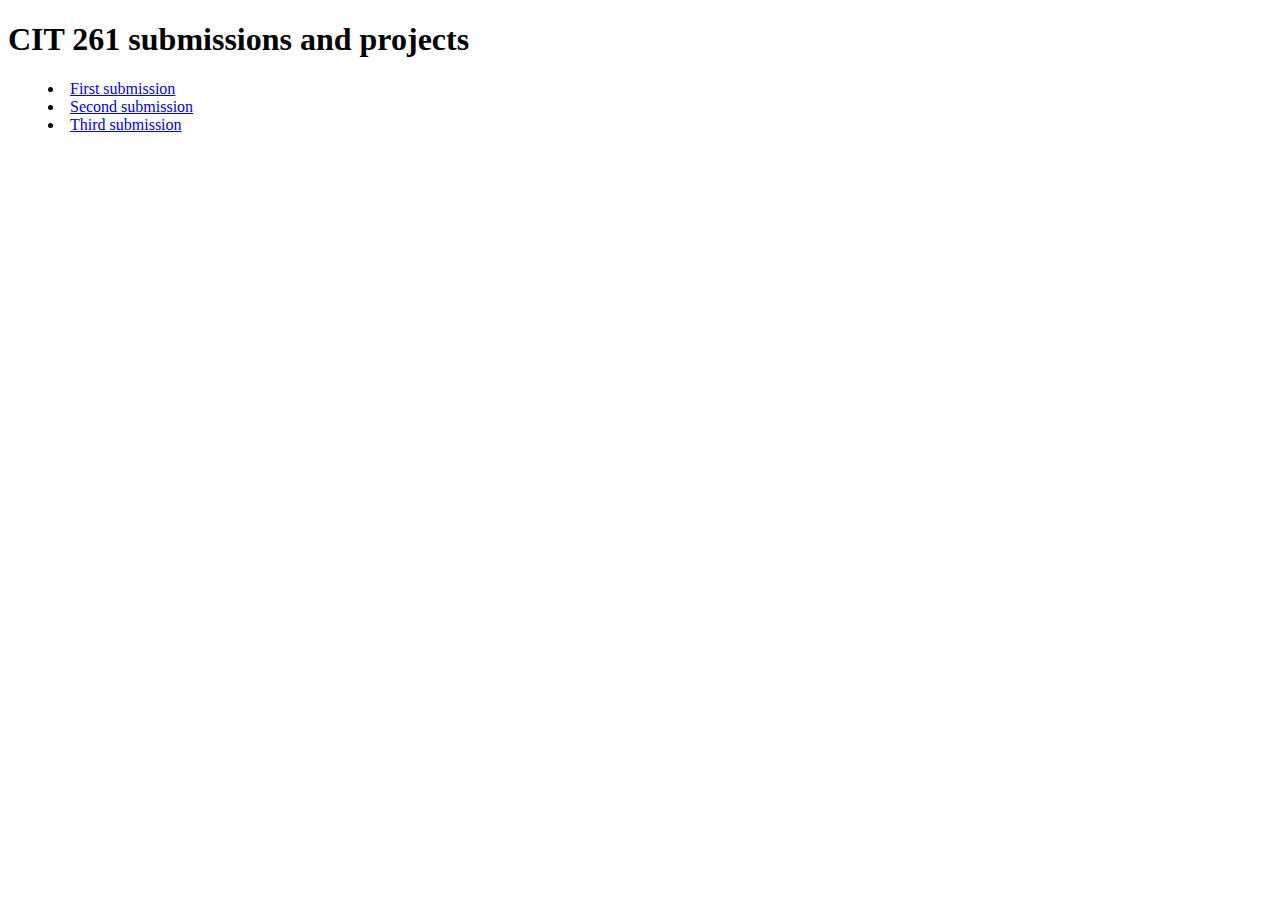
==== index.html @ bf9fdda0 "Added links and header" ====
<!DOCTYPE html>

<html lang="en">
<head>
  <meta charset="utf-8" />
  <title>Timothy Johnson's Fluency Links</title>
  <meta name="viewport" content="width=device-width, initial-scale=1.0" />
</head>
<body>
  <header>
    <h1>CIT 261 submissions and projects</h1>
  </header>
  <ul style="list-style-position: inside;">
    <li><a href="submission01.html">First submission</a></li>
    <li><a href="submission02.html">Second submission</a></li>
    <li><a href="submission03.html">Third submission</a></li>
  </ul>
</body>
</html>
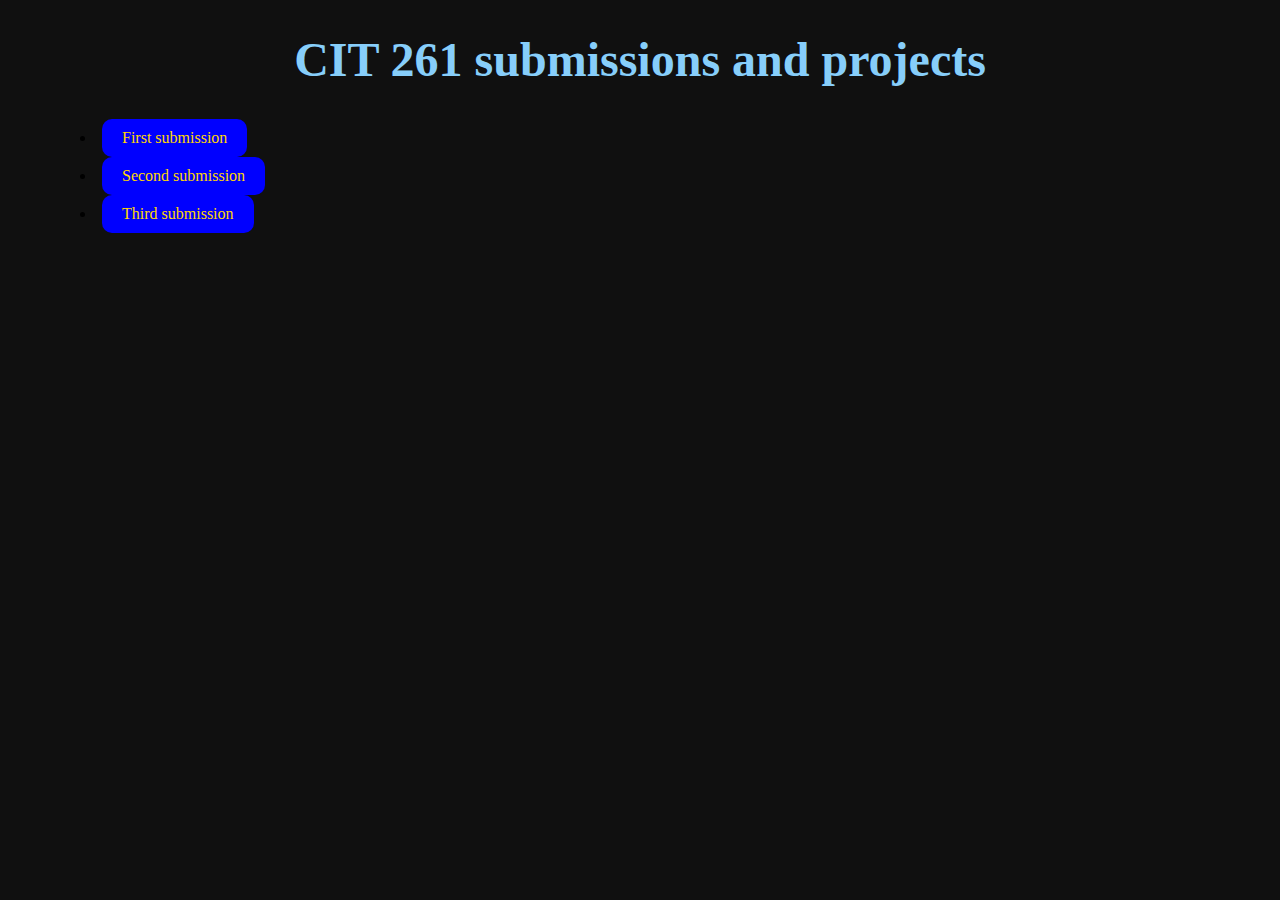
==== commit 9bd6cd34: "Editted my index.html" ====
--- a/index.html
+++ b/index.html
@@ -1,10 +1,11 @@
-<!DOCTYPE html>
+﻿<!DOCTYPE html>
 
 <html lang="en">
 <head>
-  <meta charset="utf-8" />
-  <title>Timothy Johnson's Fluency Links</title>
-  <meta name="viewport" content="width=device-width, initial-scale=1.0" />
+    <meta charset="utf-8" />
+    <title>Timothy Johnson's Fluency Links</title>
+    <meta name="viewport" content="width=device-width, initial-scale=1.0" />
+    <link rel="stylesheet" type="text/css" href="StyleSheet1.css" />
 </head>
 <body>
   <header>
--- a/StyleSheet1.css
+++ b/StyleSheet1.css
@@ -0,0 +1,172 @@
+﻿* {
+    box-sizing: border-box;
+}
+
+body {
+    margin-left: 40px;
+    margin-right: 40px;
+    background-color: #101010
+}
+
+header {
+    text-align: center;
+    font-size: x-large;
+    color: lightskyblue;
+}
+
+.red {
+    color: red;
+}
+
+.container {
+    border-radius: 5px;
+    background-color: #f2f2f2;
+    padding: 20px;
+}
+
+button {
+    border-radius: 10px;
+    padding: 10px 20px;
+    background-color: antiquewhite;
+}
+
+    button:hover {
+        background-color: aqua;
+    }
+
+input[type=text] {
+    width: 100%;
+    padding: 5px;
+    border: 1px solid #ccc;
+    border-radius: 4px;
+    resize: vertical;
+}
+
+.row:after {
+    content: "";
+    display: table;
+    clear: both;
+}
+
+a:link, a:visited {
+    background-color: blue;
+    color: gold;
+    padding: 10px 20px;
+    text-align: center;
+    text-decoration: none;
+    display: inline-block;
+    border-radius: 10px;
+}
+
+a:hover, a:active {
+    background-color: darkblue;
+}
+
+/* For mobile phones: */
+[class*="col-"] {
+    width: 100%;
+    float: left;
+    padding: 15px;
+}
+
+@media only screen and (min-width: 600px) {
+    /* For tablets: */
+    .col-s-1 {
+        width: 8.33%;
+    }
+
+    .col-s-2 {
+        width: 16.66%;
+    }
+
+    .col-s-3 {
+        width: 25%;
+    }
+
+    .col-s-4 {
+        width: 33.33%;
+    }
+
+    .col-s-5 {
+        width: 41.66%;
+    }
+
+    .col-s-6 {
+        width: 50%;
+    }
+
+    .col-s-7 {
+        width: 58.33%;
+    }
+
+    .col-s-8 {
+        width: 66.66%;
+    }
+
+    .col-s-9 {
+        width: 75%;
+    }
+
+    .col-s-10 {
+        width: 83.33%;
+    }
+
+    .col-s-11 {
+        width: 91.66%;
+    }
+
+    .col-s-12 {
+        width: 100%;
+    }
+}
+
+@media only screen and (min-width: 1200px) {
+    /* For desktop: */
+    .col-1 {
+        width: 8.33%;
+    }
+
+    .col-2 {
+        width: 16.66%;
+    }
+
+    .col-3 {
+        width: 25%;
+    }
+
+    .col-4 {
+        width: 33.33%;
+    }
+
+    .col-5 {
+        width: 41.66%;
+    }
+
+    .col-6 {
+        width: 50%;
+    }
+
+    .col-7 {
+        width: 58.33%;
+    }
+
+    .col-8 {
+        width: 66.66%;
+    }
+
+    .col-9 {
+        width: 75%;
+    }
+
+    .col-10 {
+        width: 83.33%;
+    }
+
+    .col-11 {
+        width: 91.66%;
+    }
+
+    .col-12 {
+        width: 100%;
+    }
+}
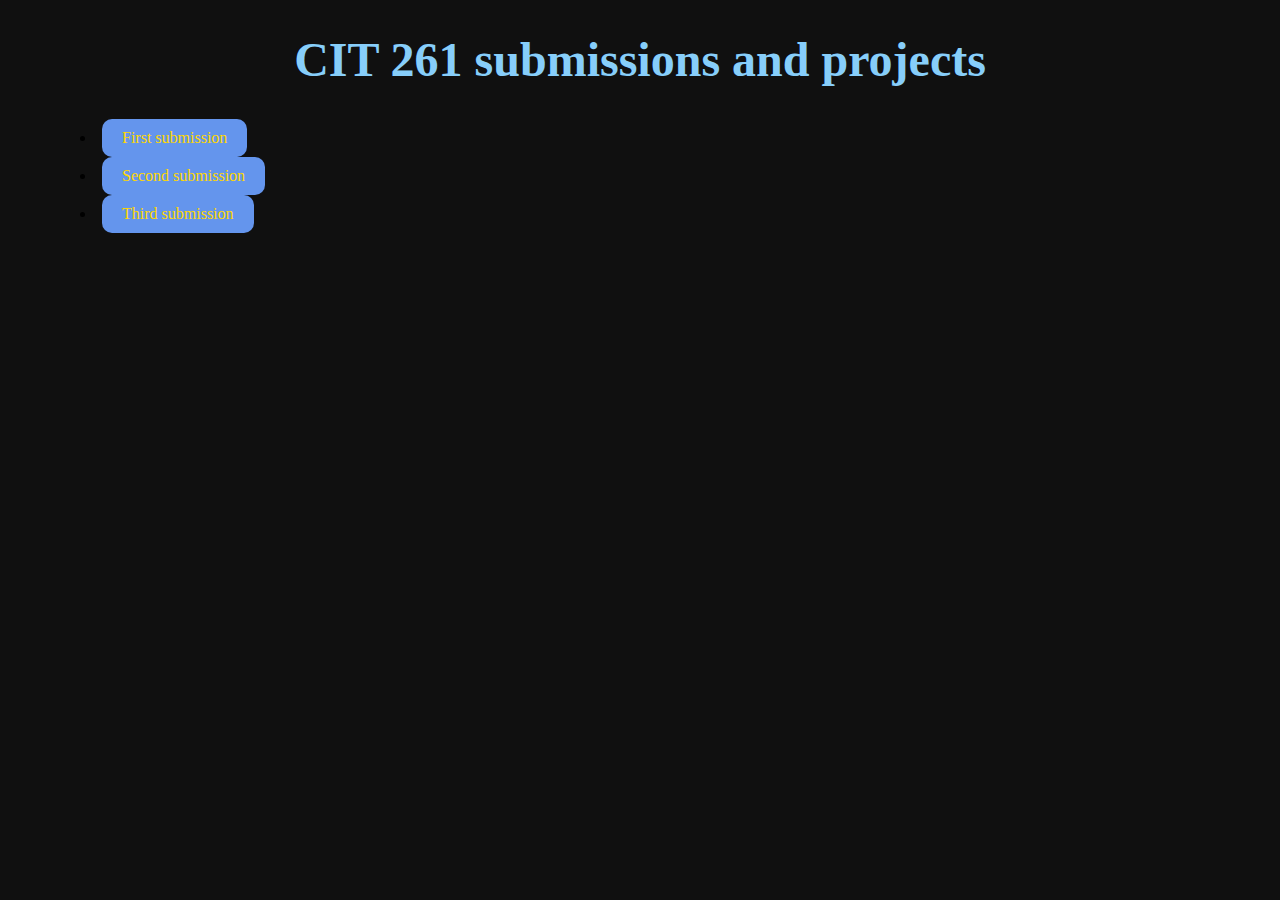
==== commit 0504c83d: "updated hyperlink" ====
--- a/index.html
+++ b/index.html
@@ -13,7 +13,7 @@
   </header>
   <ul style="list-style-position: inside;">
     <li><a href="submission01.html">First submission</a></li>
-    <li><a href="submission02.html">Second submission</a></li>
+    <li><a href="pokedatabase.html">Second submission</a></li>
     <li><a href="submission03.html">Third submission</a></li>
   </ul>
 </body>
--- a/StyleSheet1.css
+++ b/StyleSheet1.css
@@ -18,9 +18,19 @@
     color: red;
 }
 
+.highlight {
+    color: #36ac0d
+}
+
 .container {
     border-radius: 5px;
     background-color: #f2f2f2;
+    padding: 20px;
+}
+
+.container2 {
+    border-radius: 5px;
+    background-color: antiquewhite;
     padding: 20px;
 }
 
@@ -49,7 +59,7 @@
 }
 
 a:link, a:visited {
-    background-color: blue;
+    background-color: cornflowerblue;
     color: gold;
     padding: 10px 20px;
     text-align: center;
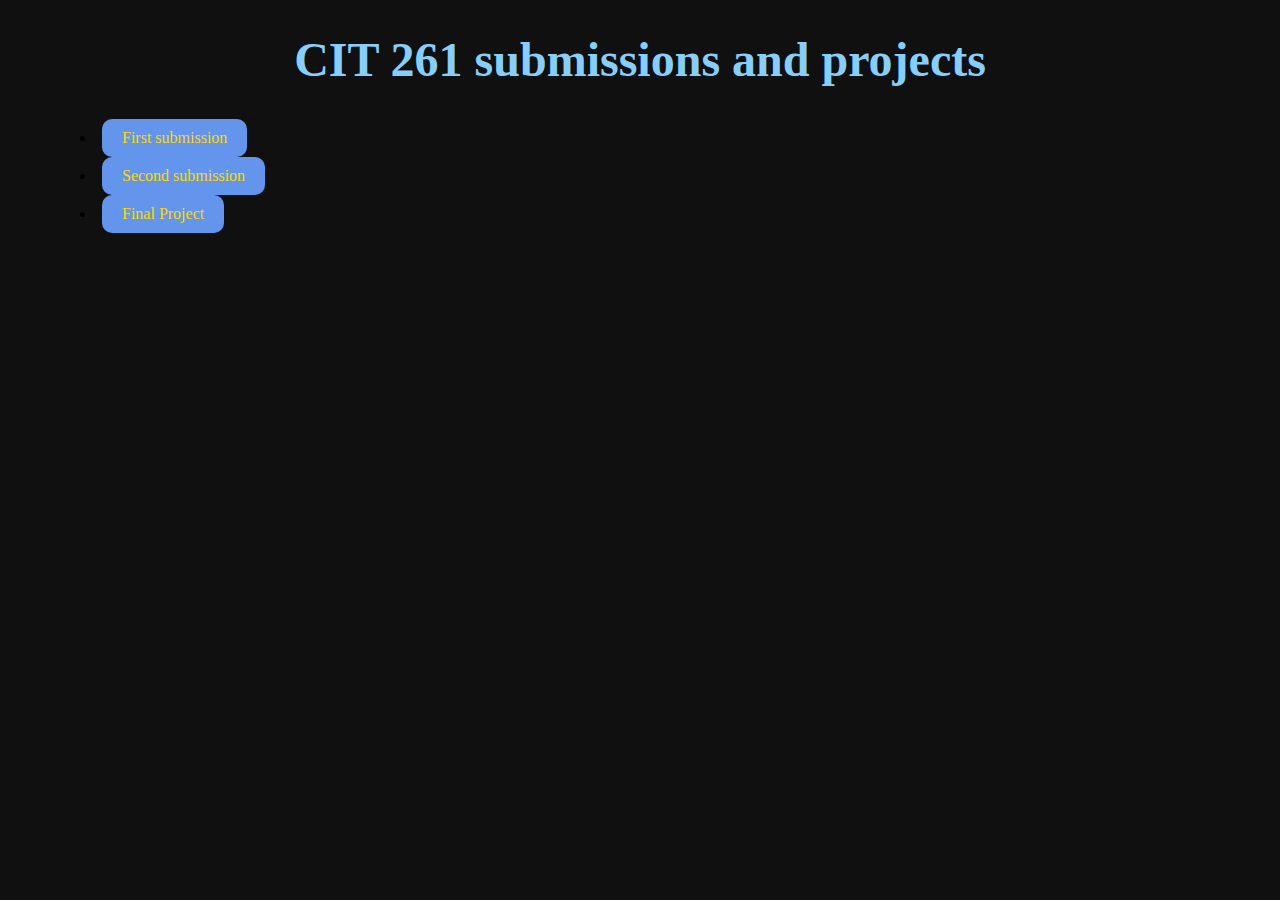
==== commit 73f1d29f: "Changed file names" ====
--- a/index.html
+++ b/index.html
@@ -13,8 +13,8 @@
   </header>
   <ul style="list-style-position: inside;">
     <li><a href="submission01.html">First submission</a></li>
-    <li><a href="pokedatabase.html">Second submission</a></li>
-    <li><a href="submission03.html">Third submission</a></li>
+    <li><a href="submission02.html">Second submission</a></li>
+    <li><a href="pokedatabase.html">Final Project</a></li>
   </ul>
 </body>
 </html>
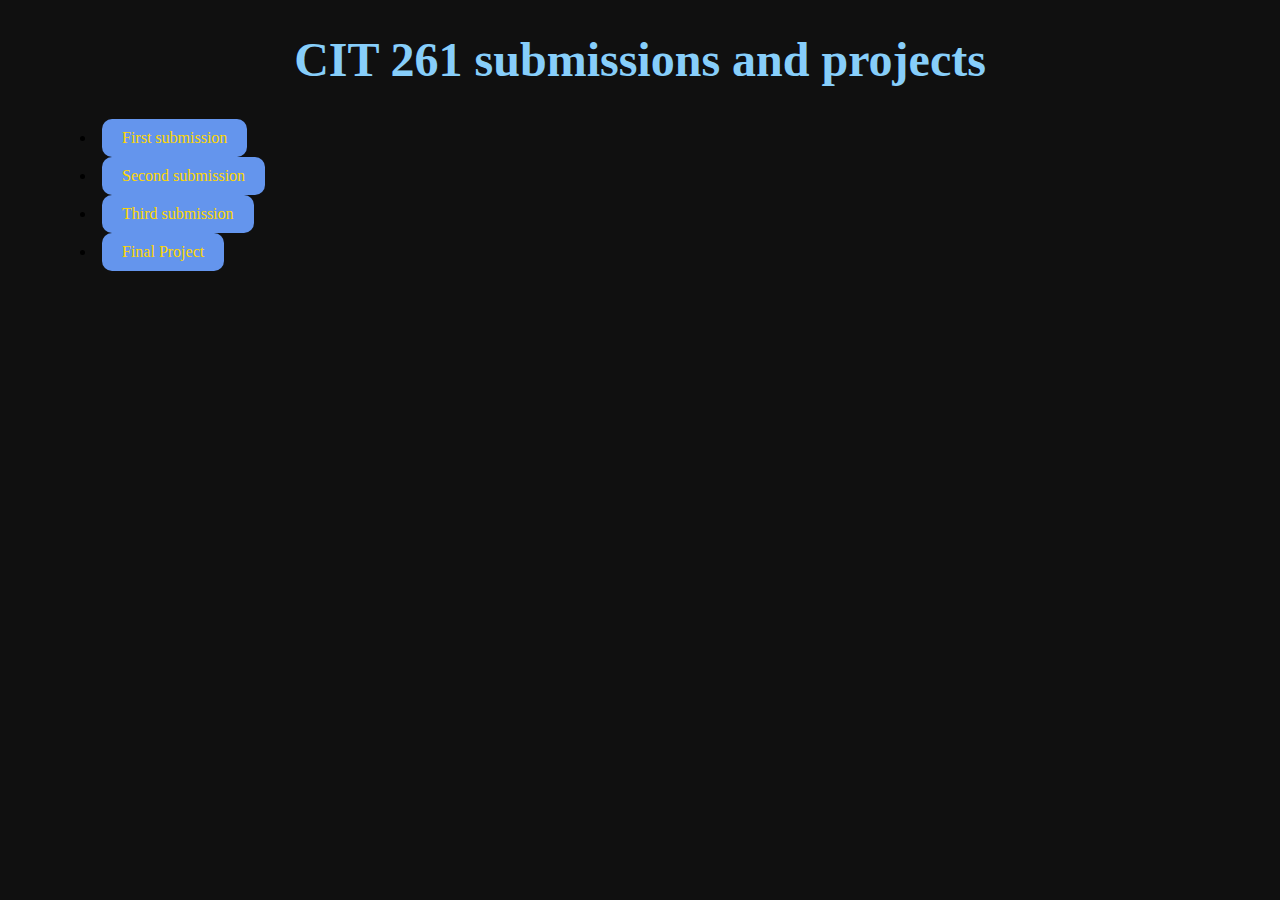
==== commit 87d8d3be: "Finished HTML5 Media tags" ====
--- a/index.html
+++ b/index.html
@@ -8,13 +8,14 @@
     <link rel="stylesheet" type="text/css" href="StyleSheet1.css" />
 </head>
 <body>
-  <header>
-    <h1>CIT 261 submissions and projects</h1>
-  </header>
-  <ul style="list-style-position: inside;">
-    <li><a href="submission01.html">First submission</a></li>
-    <li><a href="submission02.html">Second submission</a></li>
-    <li><a href="pokedatabase.html">Final Project</a></li>
-  </ul>
+    <header>
+        <h1>CIT 261 submissions and projects</h1>
+    </header>
+    <ul style="list-style-position: inside;">
+        <li><a href="submission01.html">First submission</a></li>
+        <li><a href="submission02.html">Second submission</a></li>
+        <li><a href="submission03.html">Third submission</a></li>
+        <li><a href="pokedatabase.html">Final Project</a></li>
+    </ul>
 </body>
 </html>
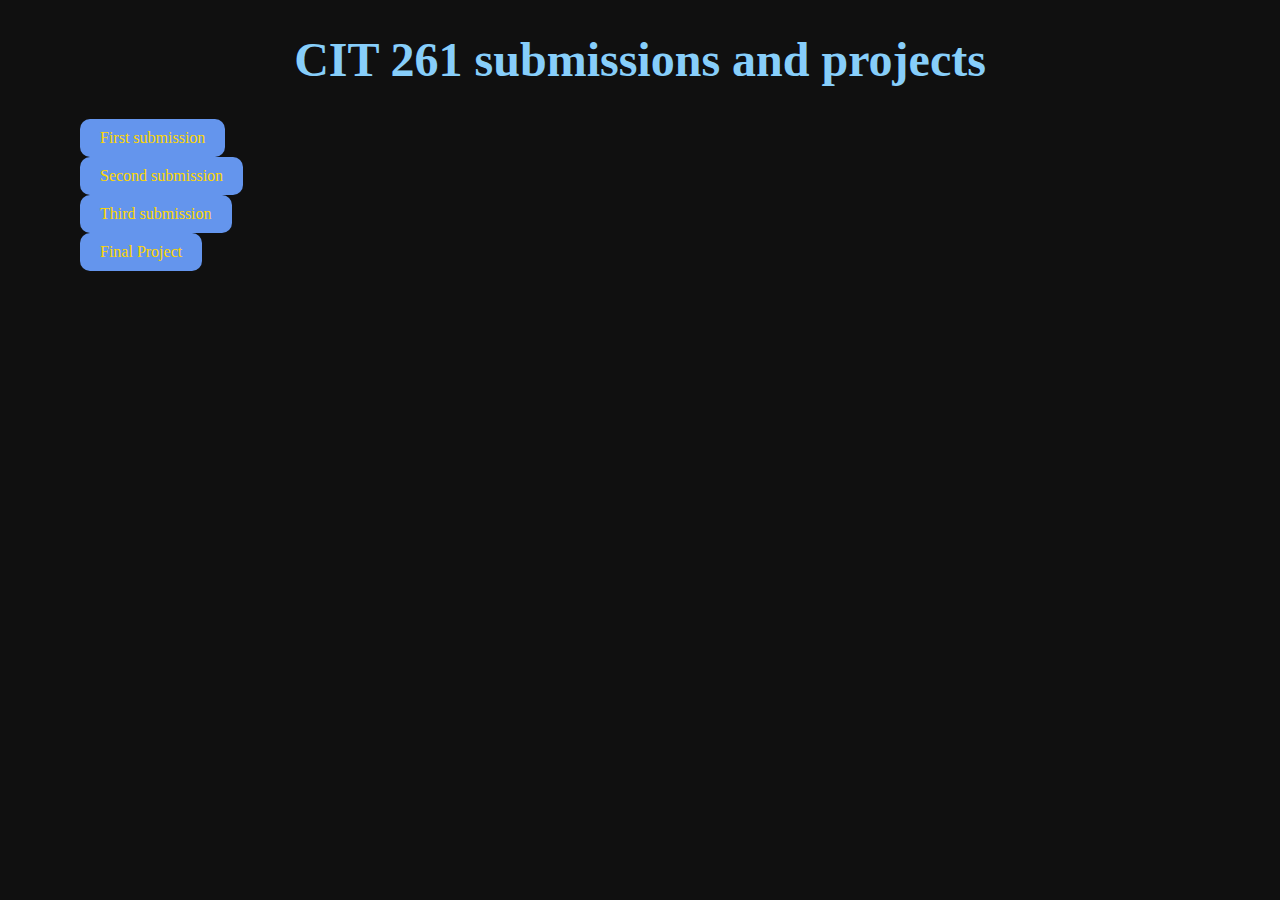
==== commit 2113efd5: "style changes" ====
--- a/index.html
+++ b/index.html
@@ -15,7 +15,7 @@
         <li><a href="submission01.html">First submission</a></li>
         <li><a href="submission02.html">Second submission</a></li>
         <li><a href="submission03.html">Third submission</a></li>
-        <li><a href="pokedatabase.html">Final Project</a></li>
+        <li><a href="pokeIndex.html">Final Project</a></li>
     </ul>
 </body>
 </html>
--- a/StyleSheet1.css
+++ b/StyleSheet1.css
@@ -32,6 +32,26 @@
     border-radius: 5px;
     background-color: antiquewhite;
     padding: 20px;
+}
+
+.banner {
+    width: 1000px;
+    height: 221px;
+    margin: 5px auto;
+    overflow: hidden;
+}
+
+.movingBanner {
+    width: 1450px;
+    height: 221px;
+    background: url(https://sekijohn10.github.io/cit261/balls.jpg) repeat-x;
+    position: relative;
+    animation: banner_roll linear 15s infinite;
+}
+
+@keyframes banner_roll {
+    from{ right: 0px; }
+    to { right: 221px; }
 }
 
 button {
@@ -72,6 +92,46 @@
     background-color: darkblue;
 }
 
+.menubar1 {
+    padding: 10px;
+}
+
+a.hyper1 {
+    font-size: 17px;
+    background: tan;
+    margin-right: 8px;
+    margin-bottom: 5px;
+    margin-top: 5px;
+    text-decoration: none;
+    border-radius: 3px;
+    padding: 10px 20px;
+    color: aliceblue;
+    -moz-transition: background 0.5s linear, color 0.5s linear;
+    -o-transition: background 0.5s linear, color 0.5s linear;
+    -webkit-transition: background 0.5s linear, color 0.5s linear;
+    transition: background 0.5s linear, color 0.5s linear;
+}
+
+a.hyper2 {
+    font-size: 17px;
+    margin-right: 8px;
+    text-decoration: none;
+    margin-bottom: 5px;
+    background: #f2b25d;
+    border-radius: 3px;
+    margin-top: 5px;
+    padding: 10px 20px;
+    color: #080858;
+    -moz-transition: background 0.5s linear, color 0.5s linear;
+    -o-transition: background 0.5s linear, color 0.5s linear;
+    -webkit-transition: background 0.5s linear, color 0.5s linear;
+    transition: background 0.5s linear, color 0.5s linear;
+}
+
+ul {
+    list-style-type:none;
+}
+
 /* For mobile phones: */
 [class*="col-"] {
     width: 100%;
